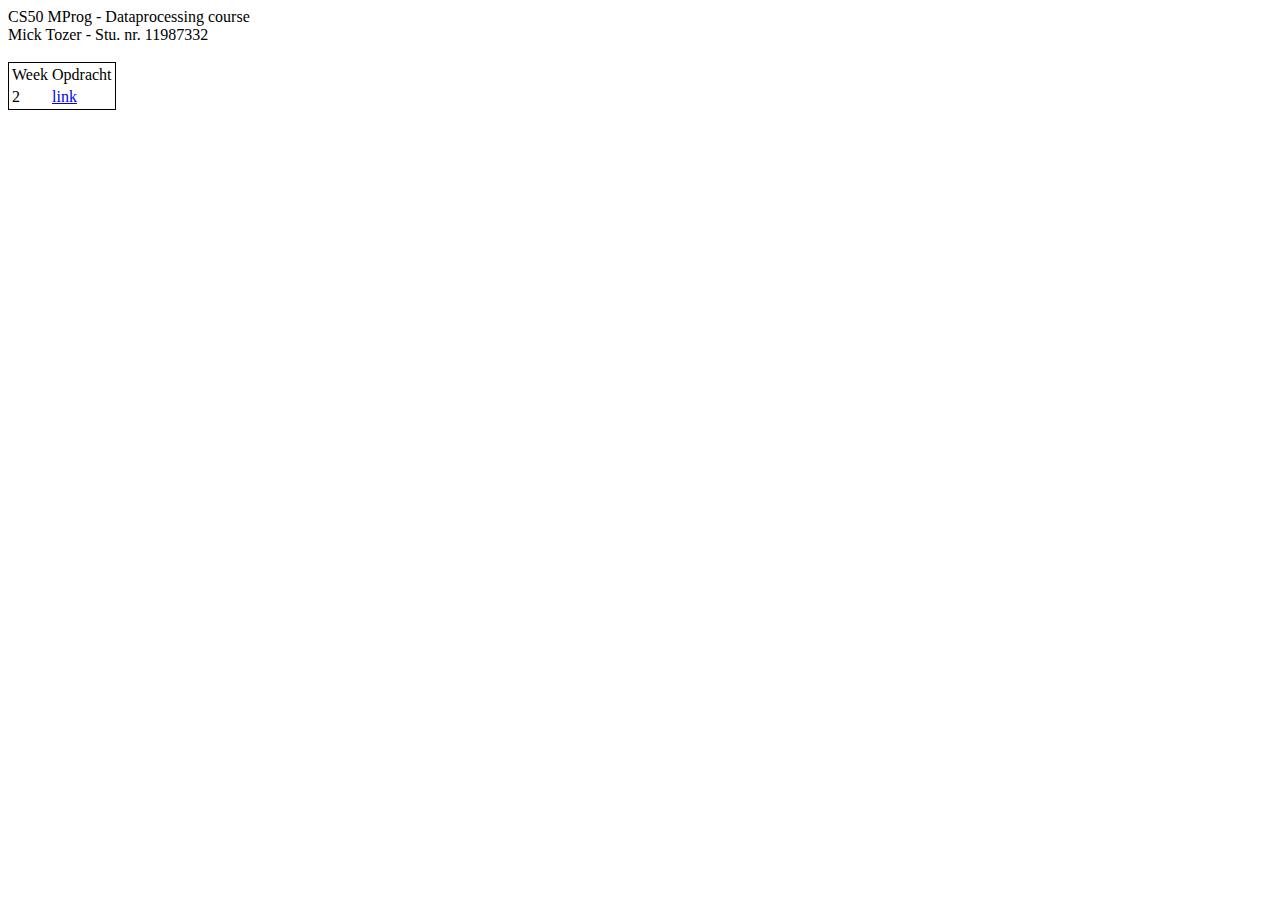
==== index.html @ e2ec233a "Github Pages indenting and table" ====
<html>
	<head>
	CS50 MProg - Dataprocessing course<br>
	Mick Tozer - Stu. nr. 11987332<br>
	</head>

	<body>
		<br>
		<table style="border: 1px solid black">
			<tr>
				<td>Week</td>
				<td>Opdracht</td>
			</tr
			<tr>
				<td>2</td>
				<td><a href="Homework/Week 2/index.html">link</a></td>
			</tr>
		</table>
	</body>
</html>
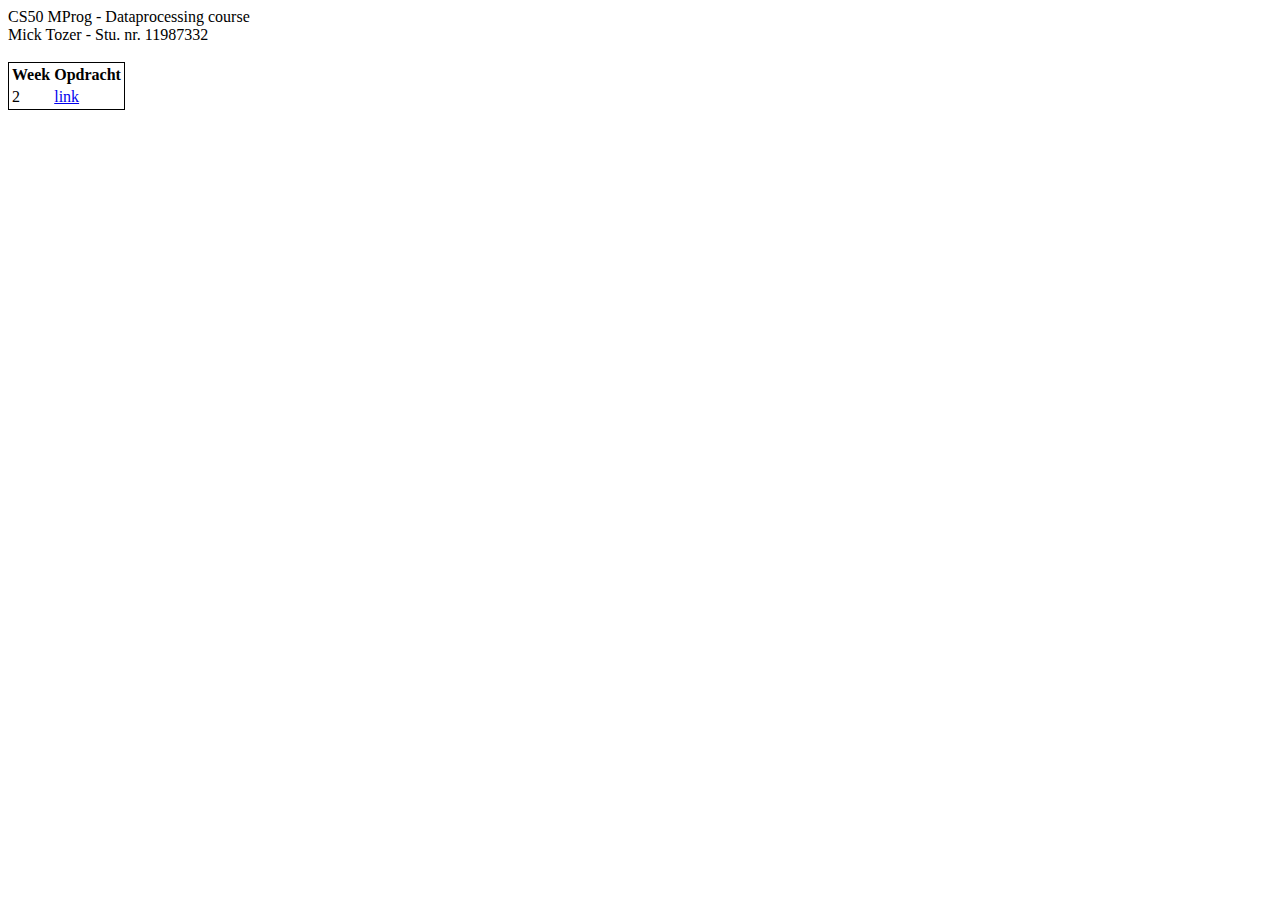
==== commit fb8a6c65: "Embolded table headers" ====
--- a/index.html
+++ b/index.html
@@ -8,8 +8,8 @@
 		<br>
 		<table style="border: 1px solid black">
 			<tr>
-				<td>Week</td>
-				<td>Opdracht</td>
+				<td><b>Week</b></td>
+				<td><b>Opdracht</b></td>
 			</tr
 			<tr>
 				<td>2</td>
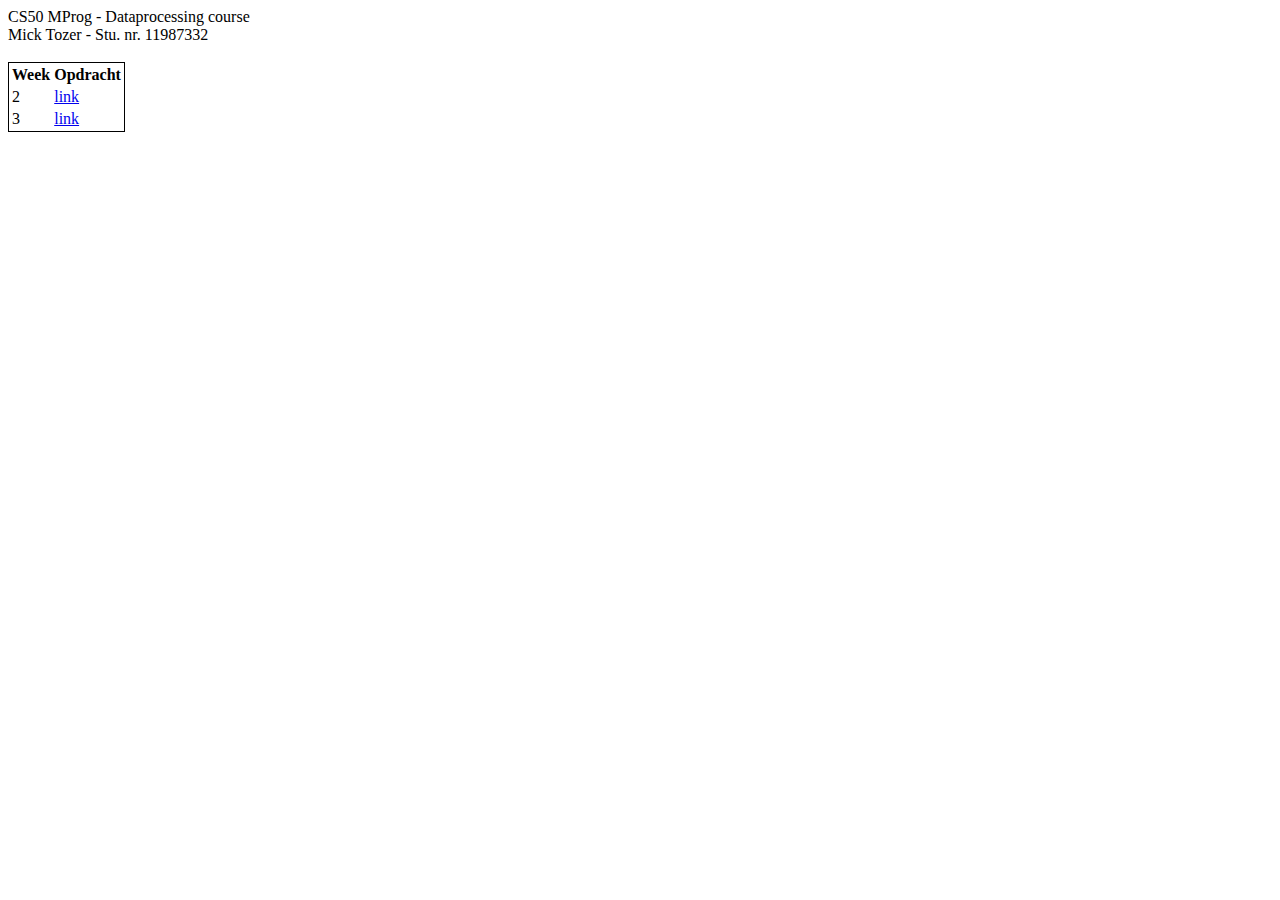
==== commit e8743c1a: "Update index.html" ====
--- a/index.html
+++ b/index.html
@@ -15,6 +15,10 @@
 				<td>2</td>
 				<td><a href="Homework/Week 2/index.html">link</a></td>
 			</tr>
+			<tr>
+				<td>3</td>
+				<td><a href="Homework/Week 3/barchart.html">link</a></td>
+			</tr>
 		</table>
 	</body>
-</html>+</html>
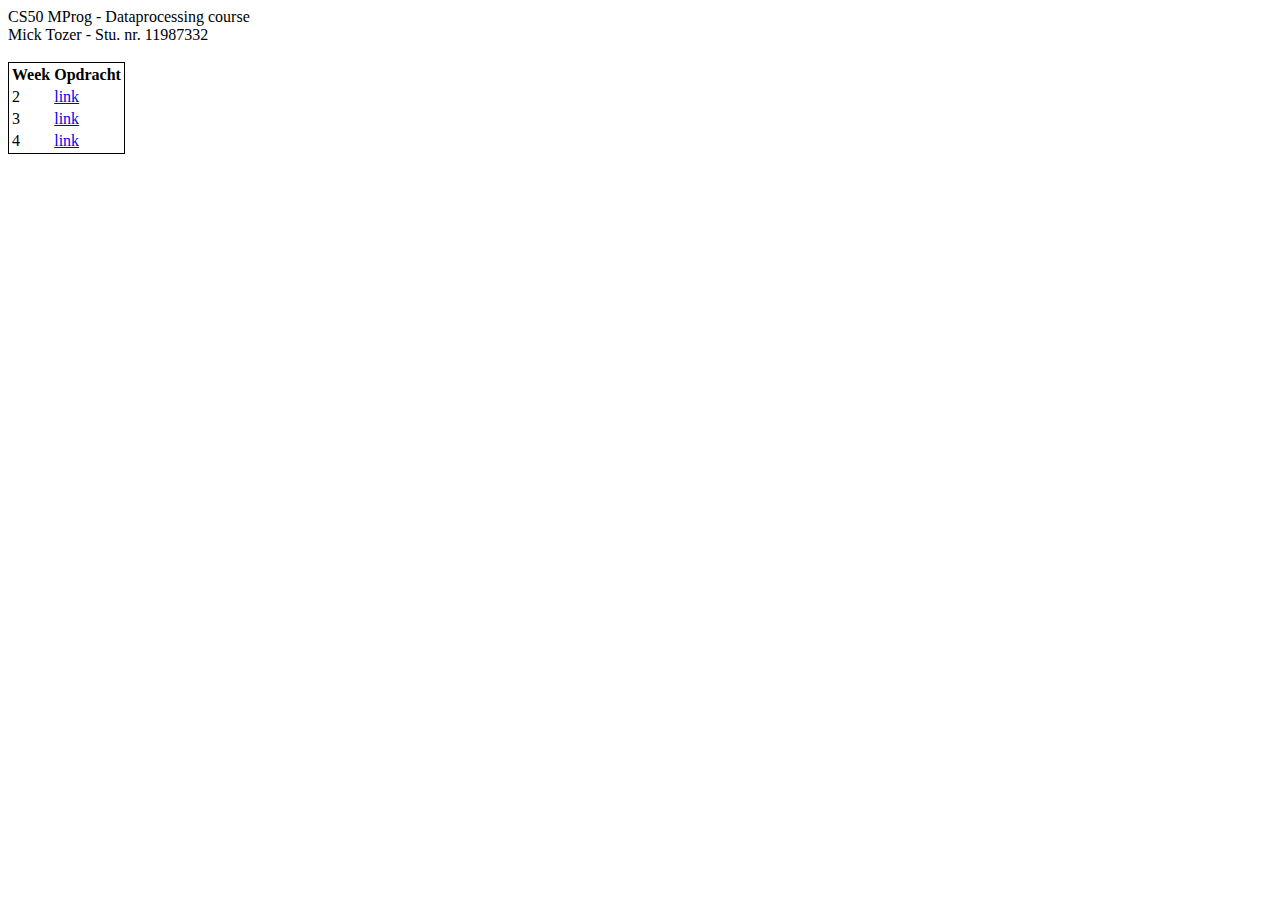
==== commit 9e3a95f4: "Week 4 HW" ====
--- a/index.html
+++ b/index.html
@@ -19,6 +19,10 @@
 				<td>3</td>
 				<td><a href="Homework/Week 3/barchart.html">link</a></td>
 			</tr>
+			<tr>
+				<td>4</td>
+				<td><a href="Homework/Week 4/scatterplot.html">link</a></td>
+			</tr>
 		</table>
 	</body>
 </html>
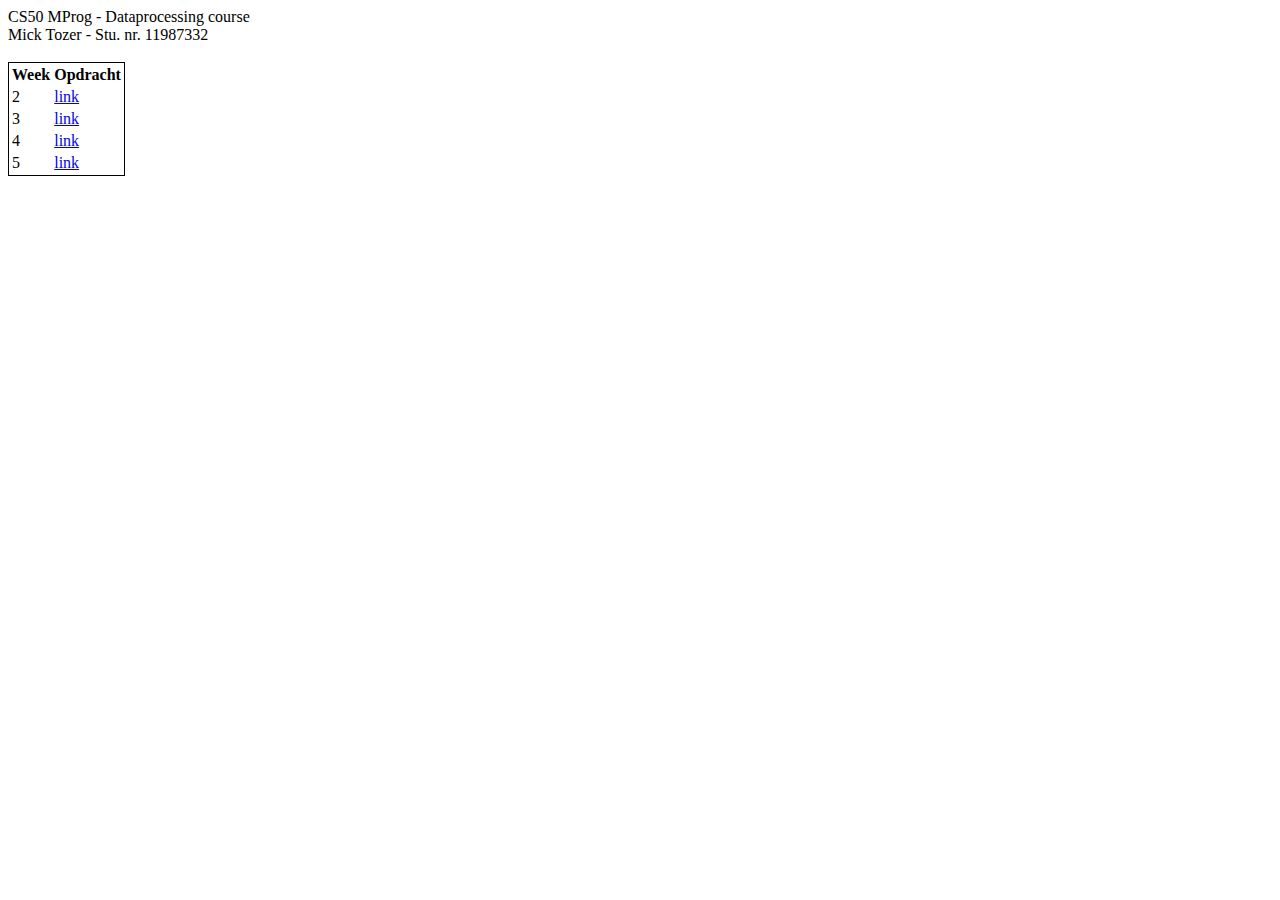
==== commit 729b8311: "Update index.html" ====
--- a/index.html
+++ b/index.html
@@ -23,6 +23,10 @@
 				<td>4</td>
 				<td><a href="Homework/Week 4/scatterplot.html">link</a></td>
 			</tr>
+			<tr>
+				<td>5</td>
+				<td><a href="Homework/Week 4/d3line.html">link</a></td>
+			</tr>
 		</table>
 	</body>
 </html>
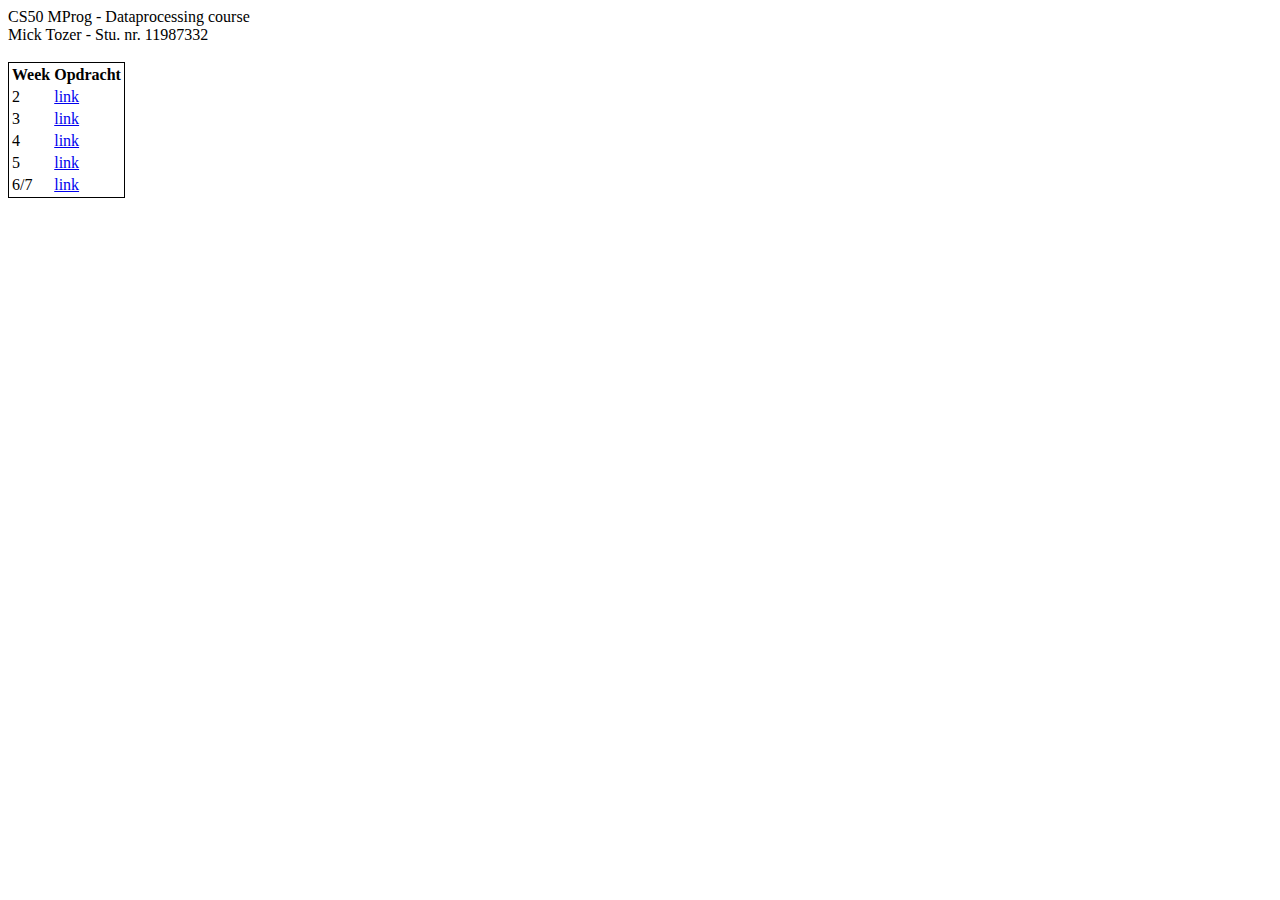
==== commit 63fde193: "Update index.html" ====
--- a/index.html
+++ b/index.html
@@ -25,7 +25,11 @@
 			</tr>
 			<tr>
 				<td>5</td>
-				<td><a href="Homework/Week 4/d3line.html">link</a></td>
+				<td><a href="Homework/Week 5/d3line.html">link</a></td>
+			</tr>
+			<tr>
+				<td>6/7</td>
+				<td><a href="Homework/Week 6&7/final.html">link</a></td>
 			</tr>
 		</table>
 	</body>
